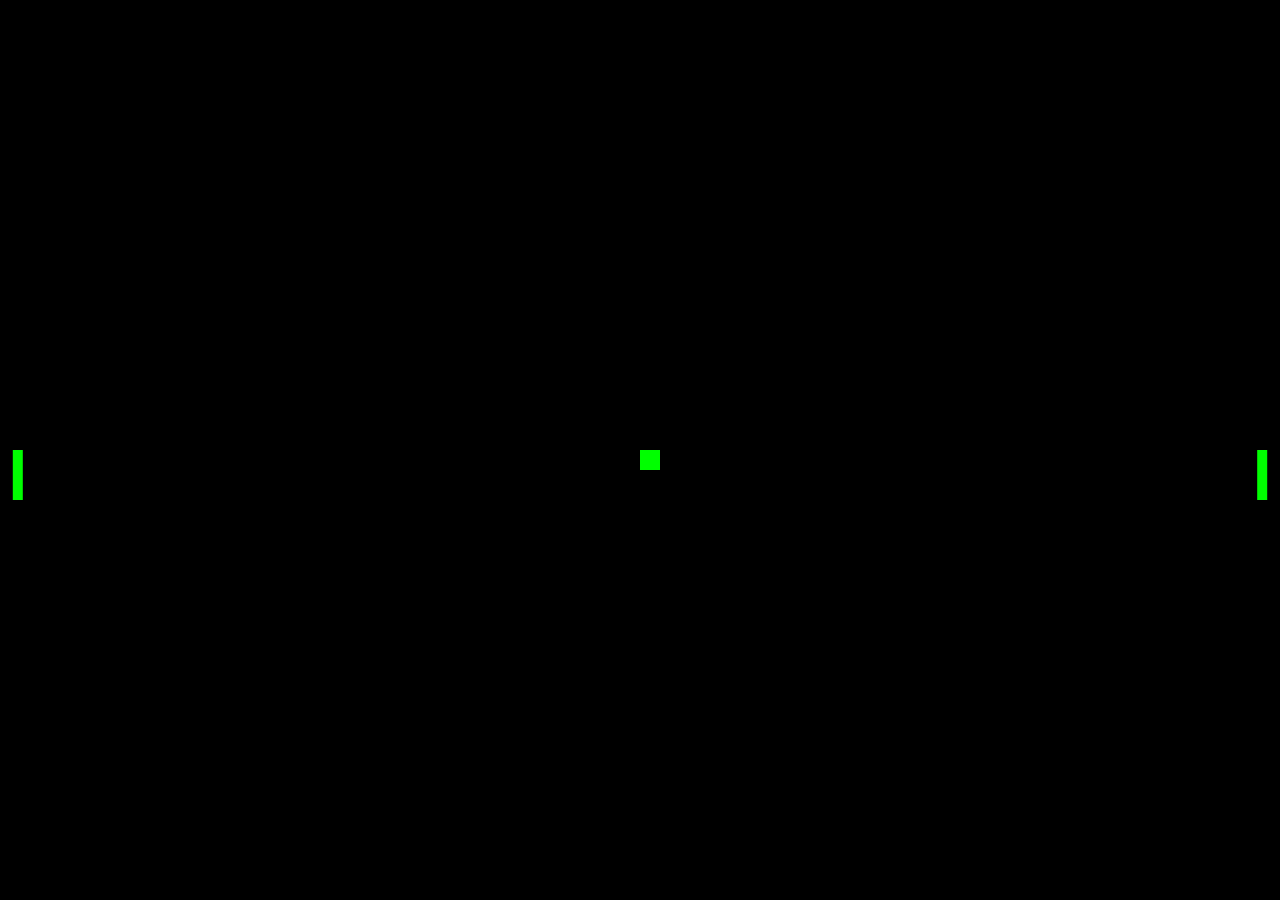
==== www/index.html @ ccf5f38a "forgot to add files back last commit so fixing now" ====
<!DOCTYPE html>
<!--
    Licensed to the Apache Software Foundation (ASF) under one
    or more contributor license agreements.  See the NOTICE file
    distributed with this work for additional information
    regarding copyright ownership.  The ASF licenses this file
    to you under the Apache License, Version 2.0 (the
    "License"); you may not use this file except in compliance
    with the License.  You may obtain a copy of the License at

    http://www.apache.org/licenses/LICENSE-2.0

    Unless required by applicable law or agreed to in writing,
    software distributed under the License is distributed on an
    "AS IS" BASIS, WITHOUT WARRANTIES OR CONDITIONS OF ANY
     KIND, either express or implied.  See the License for the
    specific language governing permissions and limitations
    under the License.
-->
<html>
    <head>
        <meta charset="utf-8" />
        <meta name="format-detection" content="telephone=no" />
        <meta name="msapplication-tap-highlight" content="no" />
        <!-- WARNING: for iOS 7, remove the width=device-width and height=device-height attributes. See https://issues.apache.org/jira/browse/CB-4323 -->
        <meta name="viewport" content="user-scalable=no, initial-scale=1, maximum-scale=1, minimum-scale=1, width=device-width, height=device-height, target-densitydpi=device-dpi" />
        <link rel="stylesheet" type="text/css" href="css/index.css" />
        <title>Pong</title>
    </head>
    <body>
        <div id="deviceReady">
            <canvas class="court" id="pongCourt">
            
            </canvas>
        </div>
        <script type="text/javascript" src="phonegap.js"></script>
        <script type="text/javascript" src="js/index.js"></script>
    </body>
</html>
---- www/css/index.css ----
/*
 * Licensed to the Apache Software Foundation (ASF) under one
 * or more contributor license agreements.  See the NOTICE file
 * distributed with this work for additional information
 * regarding copyright ownership.  The ASF licenses this file
 * to you under the Apache License, Version 2.0 (the
 * "License"); you may not use this file except in compliance
 * with the License.  You may obtain a copy of the License at
 *
 * http://www.apache.org/licenses/LICENSE-2.0
 *
 * Unless required by applicable law or agreed to in writing,
 * software distributed under the License is distributed on an
 * "AS IS" BASIS, WITHOUT WARRANTIES OR CONDITIONS OF ANY
 * KIND, either express or implied.  See the License for the
 * specific language governing permissions and limitations
 * under the License.
 */
* {
    -webkit-tap-highlight-color: rgba(0,0,0,0); /* make transparent link selection, adjust last value opacity 0 to 1.0 */
}

body {
    -webkit-touch-callout: none;                /* prevent callout to copy image, etc when tap to hold */
    -webkit-text-size-adjust: none;             /* prevent webkit from resizing text to fit */
    -webkit-user-select: none;                  /* prevent copy paste, to allow, change 'none' to 'text' */
    background-color:#00FF00;
    background-attachment:fixed;
    font-family:'HelveticaNeue-Light', 'HelveticaNeue', Helvetica, Arial, sans-serif;
    font-size:12px;
    height:100%;
    margin:0px;
    padding:0px;
    text-transform:uppercase;
    width:100%;
}

.court {
    background-color:#000000;
    font-size:12px;
    display: block;
}
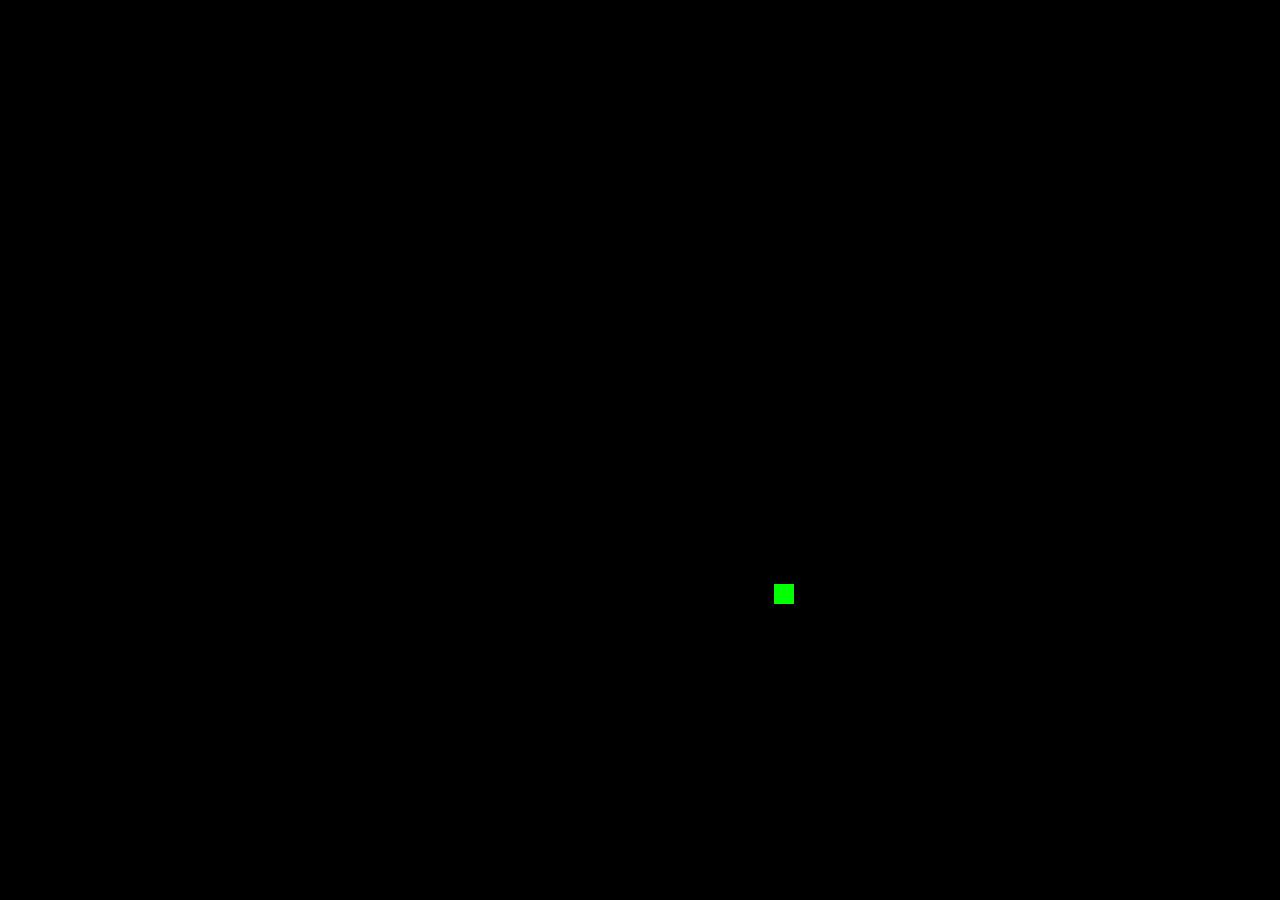
==== commit ce8339b3: "a" ====
--- a/www/index.html
+++ b/www/index.html
@@ -25,7 +25,7 @@
         <!-- WARNING: for iOS 7, remove the width=device-width and height=device-height attributes. See https://issues.apache.org/jira/browse/CB-4323 -->
         <meta name="viewport" content="user-scalable=no, initial-scale=1, maximum-scale=1, minimum-scale=1, width=device-width, height=device-height, target-densitydpi=device-dpi" />
         <link rel="stylesheet" type="text/css" href="css/index.css" />
-        <title>Pong</title>
+        <title>Blunt Breaker</title>
     </head>
     <body>
         <div id="deviceReady">
@@ -33,7 +33,10 @@
             
             </canvas>
         </div>
-        <script type="text/javascript" src="phonegap.js"></script>
+        <script type="text/javascript" src="cordova.js"></script>
         <script type="text/javascript" src="js/index.js"></script>
+        <script type="text/javascript">
+            app.initialize();
+        </script>    
     </body>
 </html>
